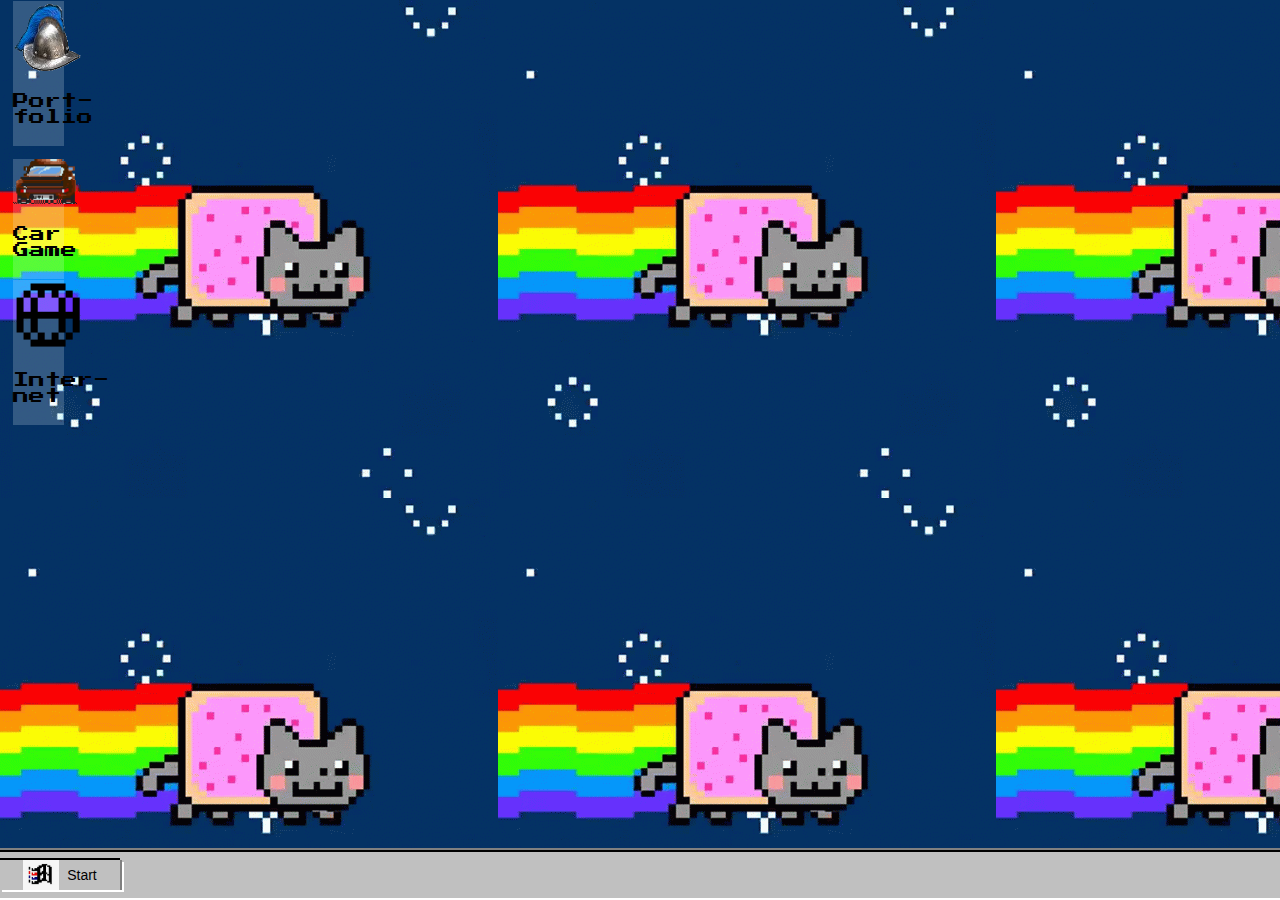
==== Portfolio(90s)/index.html @ 00d22e58 "Add files via upload" ====
<!DOCTYPE html>
<html lang="en">
<head>
    <meta charset="UTF-8">
    <meta name="viewport" content="width=device-width, initial-scale=1.0">
    <title>Ayush Mann Portfolio</title>
    <link rel="stylesheet" href="styles.css">
    <link rel="preconnect" href="https://fonts.googleapis.com">
<link rel="preconnect" href="https://fonts.gstatic.com" crossorigin>
<link href="https://fonts.googleapis.com/css2?family=Pixelify+Sans:wght@400..700&family=Playwrite+CU:wght@100..400&family=Press+Start+2P&display=swap" rel="stylesheet">
</head>
<body>
    <!-- AOE 2 Icon -->
    <div class="aoe2GameBG" onclick="changeToAoe2()">
        <div class="aoe2Game">
            <img src="assets/aoe2logo.png" alt="Age of Empires 2" id="aoe2logo">
            <h4>Port-<br>folio</h4>
        </div>
    </div>

    <!-- Car Game Icon -->
    <div class="carGameBG" onclick="changeToCar()">
        <div class="carGame">
            <img src="assets/car.png" alt="Car Game" id="carGameLogo">
            <h4>Car Game</h4>
        </div>
    </div>

        <!-- Internet Game Icon -->
        <div class="internetBG" onclick="changeToInternet()">
            <div class="internet">
                <img src="assets/world.png" alt="Internet " id="internetLogo">
                <h4>Inter-<br>net</h4>
            </div>
        </div>


    <footer>
        <!-- Start  -->
        <div class="start-menu">
            <div class="start-button">
                <img src="assets/start.png" alt="Start" id="startButtonImg">
                Start
            </div>
            <div class="menu-content">
                <ul>
                    <li>Programs</li>
                    <li>Documents</li>
                    <li>Settings</li>
                    <li>Find</li>
                    <li>Help</li>
                    <li>Run...</li>
                    <li>Shut Down...</li>
                </ul>
            </div>
        </div>
    </footer>
    <script src="script.js"></script>
</body>
</html>
---- Portfolio(90s)/styles.css ----
*{
        font-family: "Press Start 2P", serif;
        font-weight: 400;
        font-style: normal;
      
      
}

body {
    width: 100%;
    height: 100vh;
    margin: 0;
    display: flex;
    flex-direction: column;
    background-image: url(assets/Nyan\ cat\ bg.gif);
    background-repeat: repeat;
}

footer {
    width: 100%;
    background-color: #C0C0C0;
    border-top: 2px solid #808080;
    display: flex;
    align-items: center;
    justify-content: flex-start;
    position: fixed; /* Fixes the footer to the bottom */
    bottom: 0;
    left: 0;
    height: 50px; /* Height of the "Start Bar" */
    box-shadow: 0px -2px 0 #FFFFFF inset, 0px 2px 0 #000000 inset;
}

.aoe2GameBG {
    display: flex;
    position: relative; /* Establishes a containing block for the pseudo-element */
    height: auto;
    width: 4%;
    margin-left: 1%;
    margin-top: 0.1%;
}

.aoe2GameBG::before {
    content: '';
    position: absolute;
    top: 0;
    left: 0;
    width: 100%;
    height: 100%;
    background-color: aliceblue;
    opacity: 0.2; /* Makes only the background transparent */
    z-index: -1; /* Places the background behind the content */
}

.aoe2GameBG:hover {
    background-color: #C0C0C0;
    opacity: 0.8;
    cursor: pointer;
    border:#000000 2px dotted;

}

.aoe2Game {
    display: flex;
    align-items: left;
    flex-direction: column;
    height: fit-content;
    width: fit-content;
    position: relative; /* Keeps content above the pseudo-element */
}

#aoe2logo{
    width: 70px;
    height: auto;
}

.carGameBG {
    display: flex;
    position: relative; /* Establishes a containing block for the pseudo-element */
    height: auto;
    width: 4%;
    margin-left: 1%;
    margin-top: 1%;
}

.carGameBG::before {
    content: '';
    position: absolute;
    top: 0;
    left: 0;
    width: 100%;
    height: 100%;
    background-color: aliceblue;
    opacity: 0.2; /* Makes only the background transparent */
    z-index: -1; /* Places the background behind the content */
}

.carGameBG:hover {
    background-color: #C0C0C0;
    opacity: 0.8;
    cursor: pointer;
    border:#000000 2px dotted;

}

.carGame {
    display: flex;
    align-items: left;
    flex-direction: column;
    height: fit-content;
    width: fit-content;
    position: relative; /* Keeps content above the pseudo-element */
}

#carGamelogo{
    width: 70px;
    height: auto;
}

.internetBG {
    display: flex;
    position: relative; /* Establishes a containing block for the pseudo-element */
    height: auto;
    width: 4%;
    margin-left: 1%;
    margin-top: 0.1%;
}

.internetBG::before {
    content: '';
    position: absolute;
    top: 0;
    left: 0;
    width: 100%;
    height: 100%;
    background-color: aliceblue;
    opacity: 0.2; /* Makes only the background transparent */
    z-index: -1; /* Places the background behind the content */
}

.internetBG:hover {
    background-color: #C0C0C0;
    opacity: 0.8;
    cursor: pointer;
    border:#000000 2px dotted;

}

.internet {
    display: flex;
    align-items: left;
    flex-direction: column;
    height: fit-content;
    width: fit-content;
    position: relative; /* Keeps content above the pseudo-element */
}

#internetLogo{
    width: 70px;
    height: auto;
}

#startButtonImg {
    width: auto;
    height: 30px;
}

.start-menu {
    display: flex;
    align-items: center;
    position: relative; /* Ensures positioning of dropdown menu is relative to this */
}

.start-button {
    display: flex;
    align-items: center;
    justify-content: center;
    width: 120px;
    height: 100%; /* Matches the height of the footer */
    background-color: #C0C0C0;
    border-right: 2px solid #808080;
    box-shadow: 2px 2px 0 #FFFFFF, -2px -2px 0 #000000;
    font-family: 'MS Sans Serif', Geneva, sans-serif;
    font-size: 14px;
    color: #000000;
    cursor: pointer;
}

.start-button img {
    margin-right: 8px;
}

.menu-content {
    display: none; /* Initially hidden */
    position: absolute;
    bottom: 50px; /* Positions the dropdown above the footer */
    left: 0;
    width: 200px;
    background-color: #C0C0C0;
    border: 2px solid #808080;
    box-shadow: 2px 2px 0 #FFFFFF, -2px -2px 0 #000000;
    font-family: 'MS Sans Serif', Geneva, sans-serif;
    font-size: 14px;
    color: #000000;
    padding: 10px;
}

.menu-content ul {
    list-style-type: none;
    padding: 0;
    margin: 0;
}

.menu-content li {
    padding: 5px;
    cursor: pointer;
}

.menu-content li:hover {
    background-color: #000080;
    color: #FFFFFF;
}

/* Show the dropdown menu when hovering over the start button */
.start-menu:hover .menu-content {
    display: block;
}
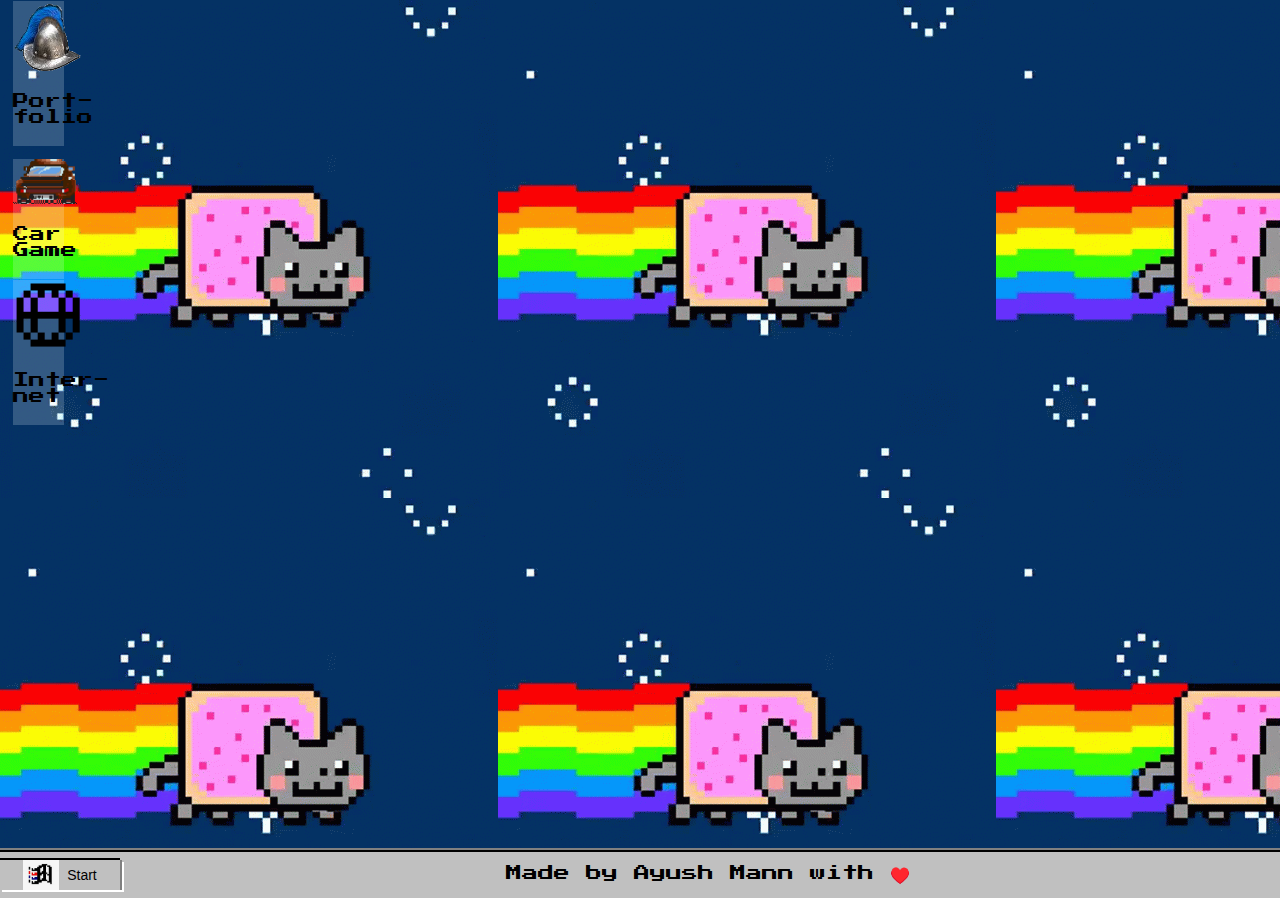
==== commit d23f0c83: "Update index.html" ====
--- a/Portfolio(90s)/index.html
+++ b/Portfolio(90s)/index.html
@@ -42,6 +42,7 @@
                 <img src="assets/start.png" alt="Start" id="startButtonImg">
                 Start
             </div>
+            <p id="name">Made by Ayush Mann with ♥️</p> 
             <div class="menu-content">
                 <ul>
                     <li>Programs</li>
@@ -57,4 +58,4 @@
     </footer>
     <script src="script.js"></script>
 </body>
-</html>+</html>
--- a/Portfolio(90s)/styles.css
+++ b/Portfolio(90s)/styles.css
@@ -224,3 +224,8 @@
 .start-menu:hover .menu-content {
     display: block;
 }
+
+#name{
+    position: relative;
+    margin-left: 30vw;
+}
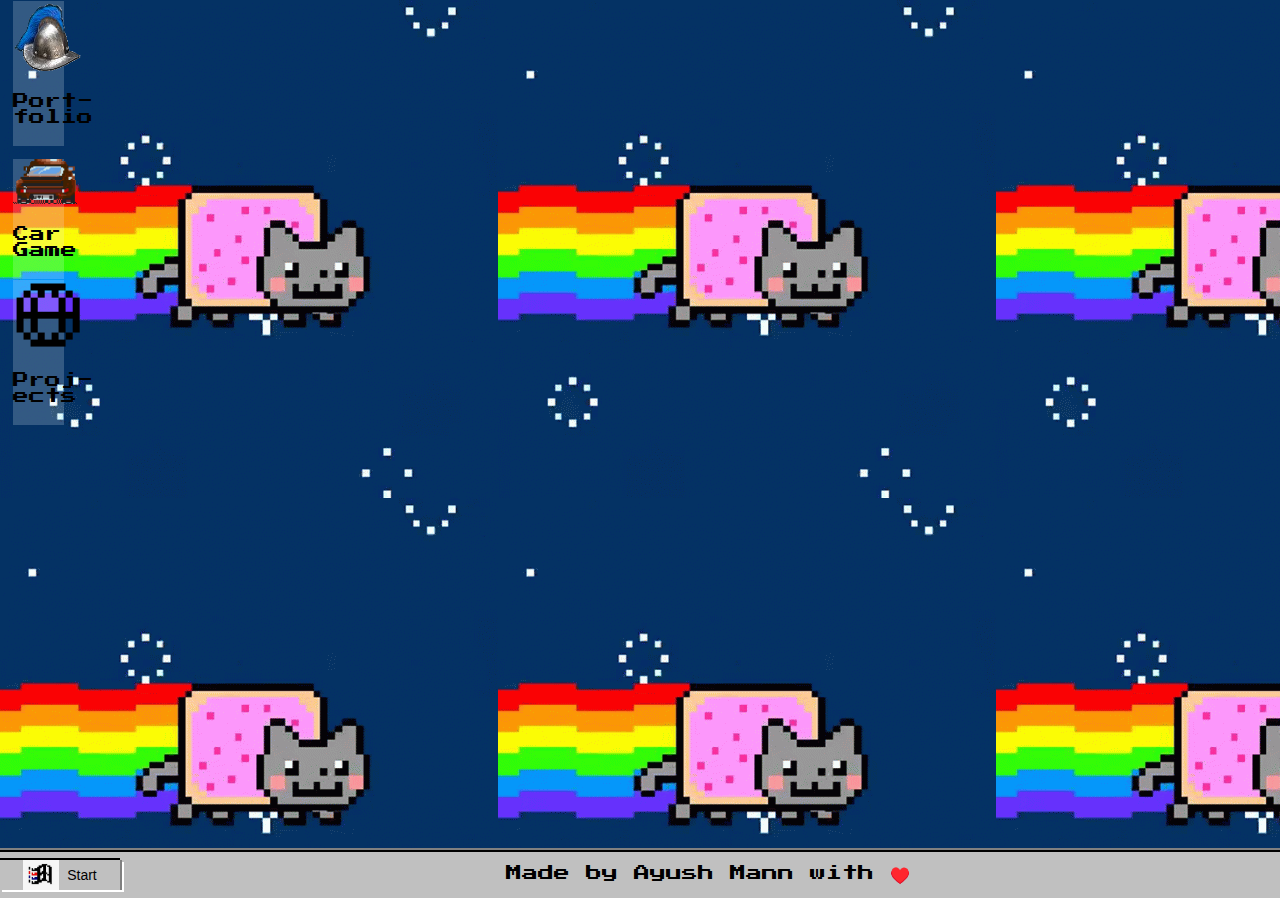
==== commit 00e7e64c: "Add files via upload" ====
--- a/Portfolio(90s)/index.html
+++ b/Portfolio(90s)/index.html
@@ -30,7 +30,7 @@
         <div class="internetBG" onclick="changeToInternet()">
             <div class="internet">
                 <img src="assets/world.png" alt="Internet " id="internetLogo">
-                <h4>Inter-<br>net</h4>
+                <h4>Proj-<br>ects</h4>
             </div>
         </div>
 
@@ -42,7 +42,7 @@
                 <img src="assets/start.png" alt="Start" id="startButtonImg">
                 Start
             </div>
-            <p id="name">Made by Ayush Mann with ♥️</p> 
+             <p id="name">Made by Ayush Mann with ♥️</p> 
             <div class="menu-content">
                 <ul>
                     <li>Programs</li>
@@ -58,4 +58,4 @@
     </footer>
     <script src="script.js"></script>
 </body>
-</html>
+</html>--- a/Portfolio(90s)/styles.css
+++ b/Portfolio(90s)/styles.css
@@ -228,4 +228,4 @@
 #name{
     position: relative;
     margin-left: 30vw;
-}
+}